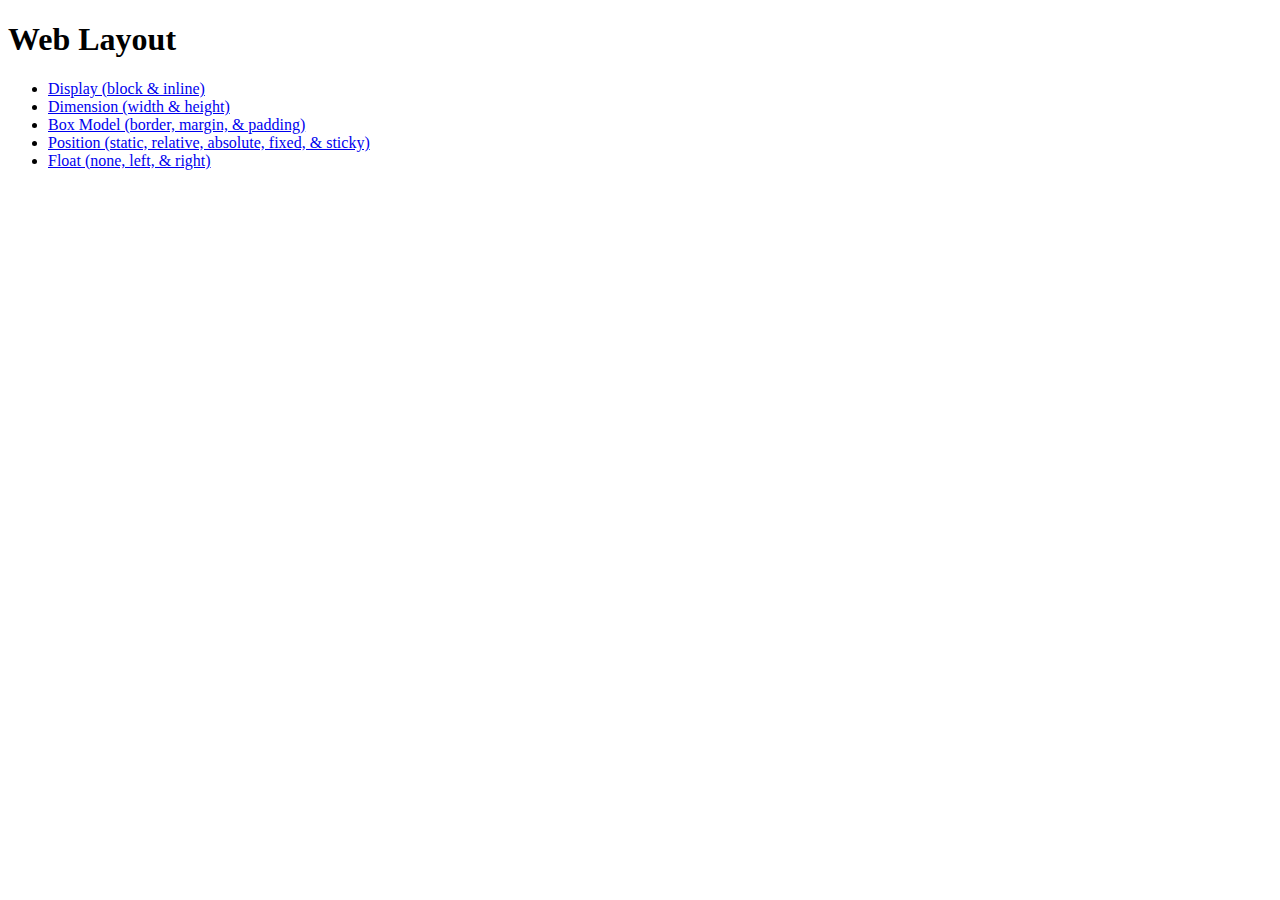
==== index.html @ 5341d001 "add index page" ====
<!DOCTYPE html>
<html>

<head>
  <title>Web Layout Tutorial</title>
</head>

<body>
  <h1>Web Layout</h1>

  <div class="container">
    <ul>
      <li><a href="./pages/display.html">Display (block & inline)</a></li>
      <li><a href="./pages/dimension.html">Dimension (width & height)</a></li>
      <li><a href="./pages/box-model.html">Box Model (border, margin, & padding)</a></li>
      <li><a href="./pages/position.html">Position (static, relative, absolute, fixed, & sticky)</a></li>
      <li><a href="./pages/float.html">Float (none, left, & right)</a></li>
    </ul>
  </div>
</body>

</html>
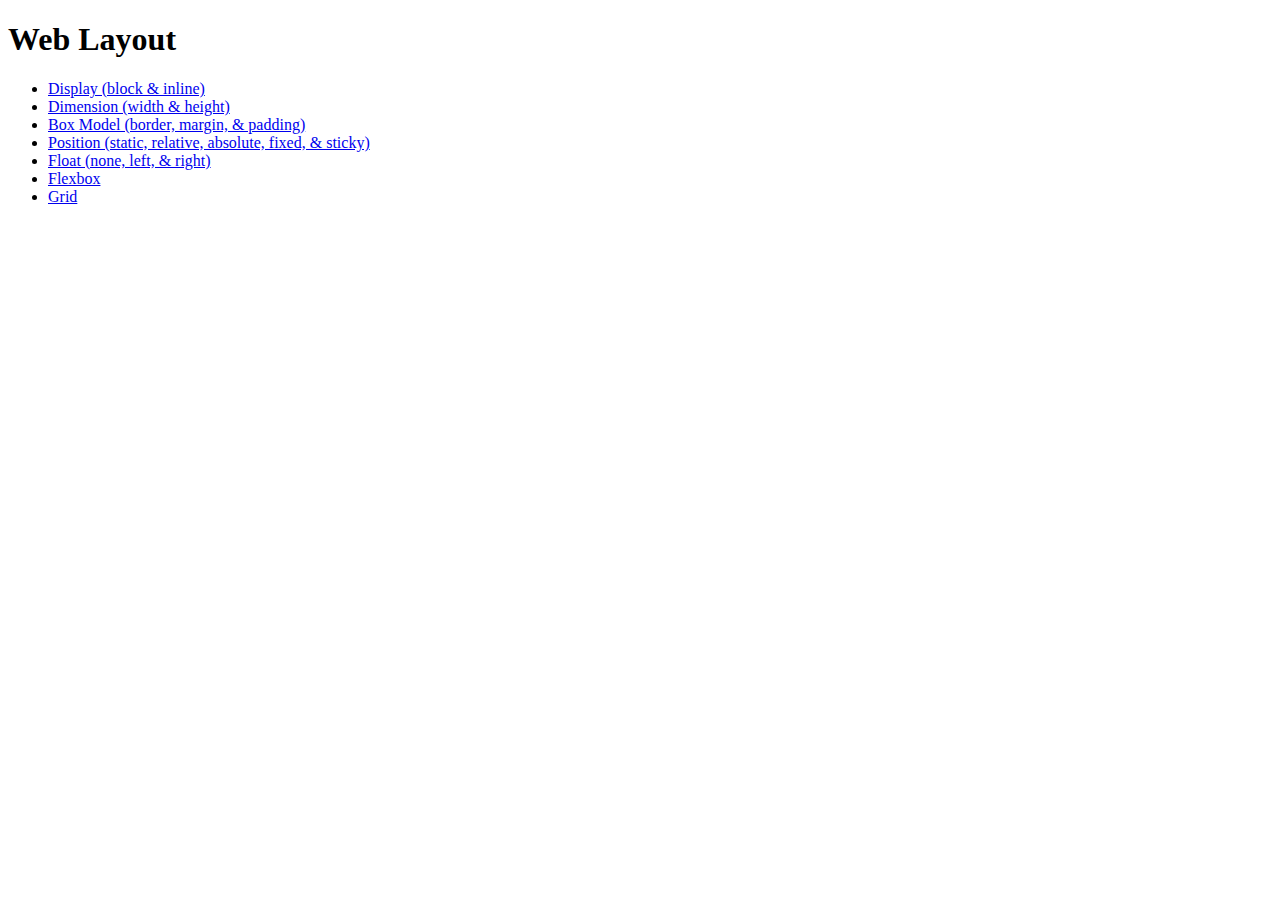
==== commit 9e1a2c9e: "add wip for flex & grid" ====
--- a/index.html
+++ b/index.html
@@ -15,6 +15,8 @@
       <li><a href="./pages/box-model.html">Box Model (border, margin, & padding)</a></li>
       <li><a href="./pages/position.html">Position (static, relative, absolute, fixed, & sticky)</a></li>
       <li><a href="./pages/float.html">Float (none, left, & right)</a></li>
+      <li><a href="./pages/flexbox.html">Flexbox</a></li>
+      <li><a href="./pages/grid.html">Grid</a></li>
     </ul>
   </div>
 </body>
